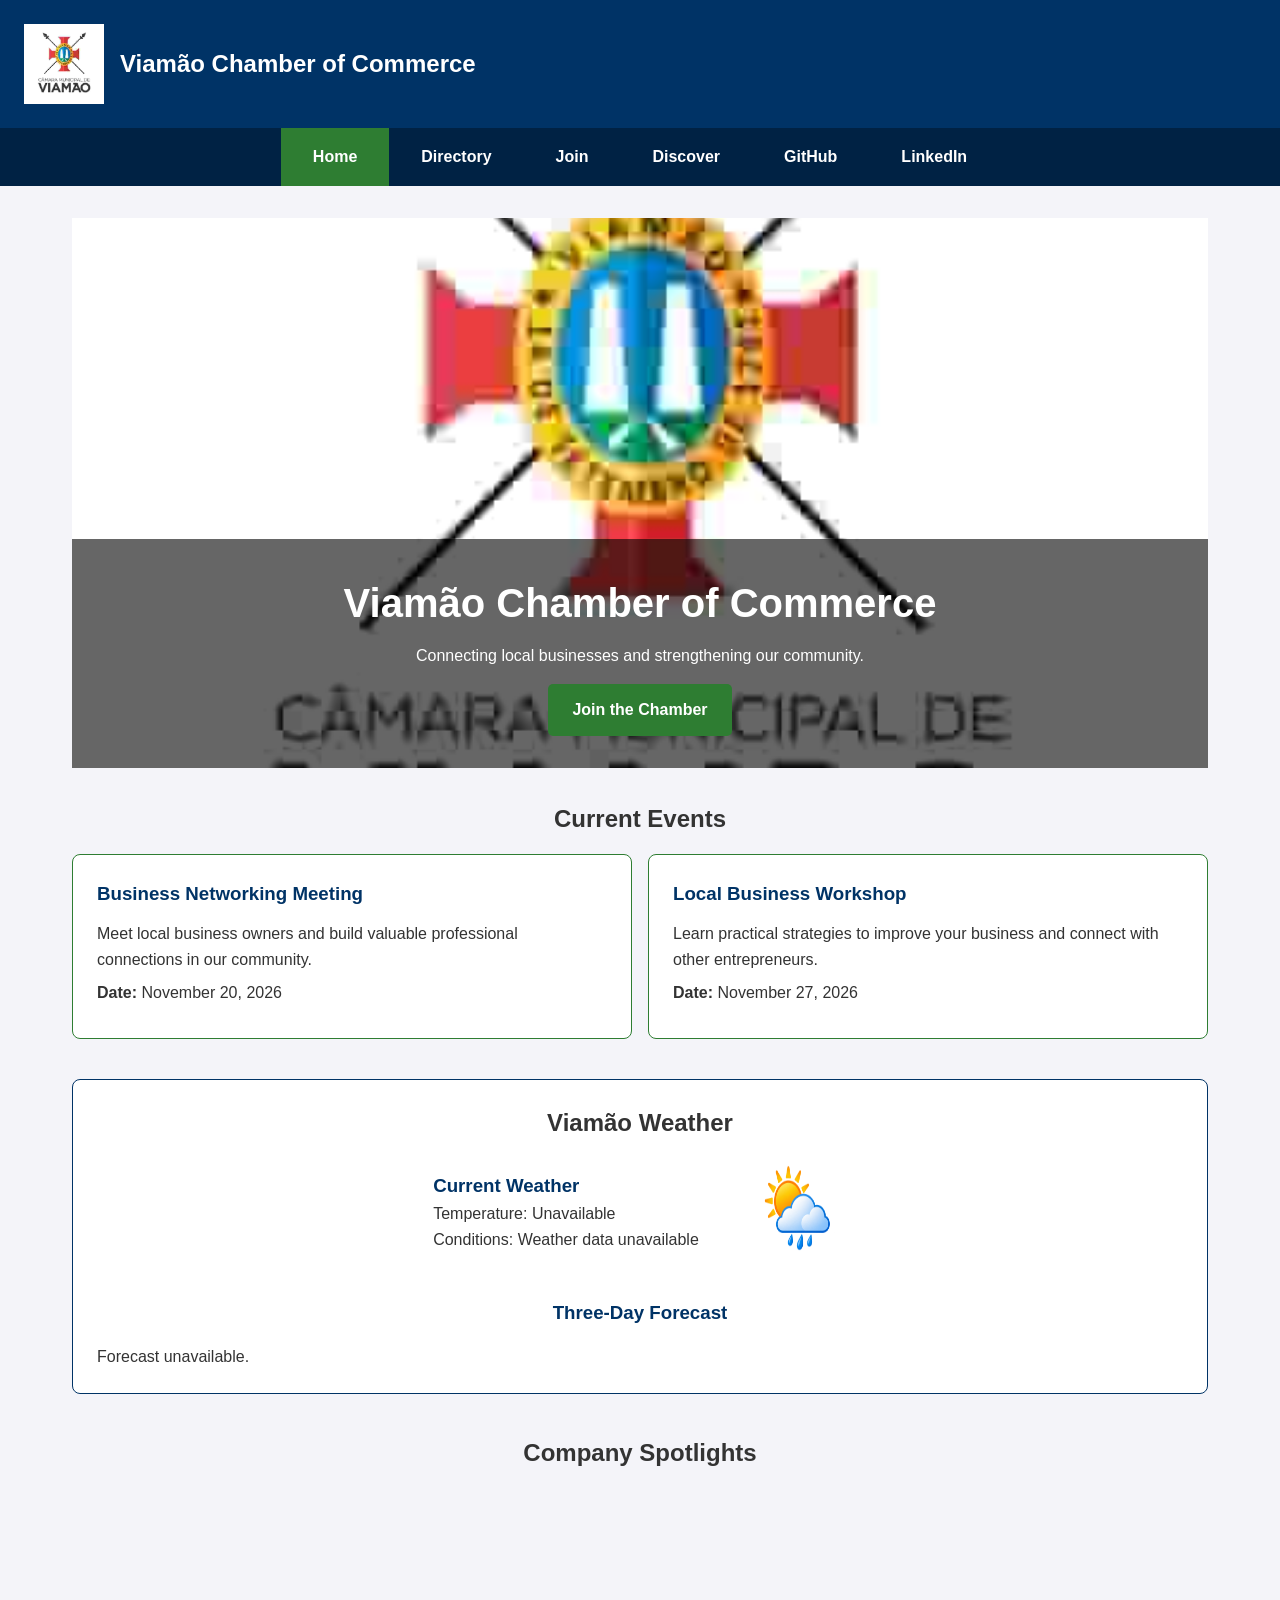
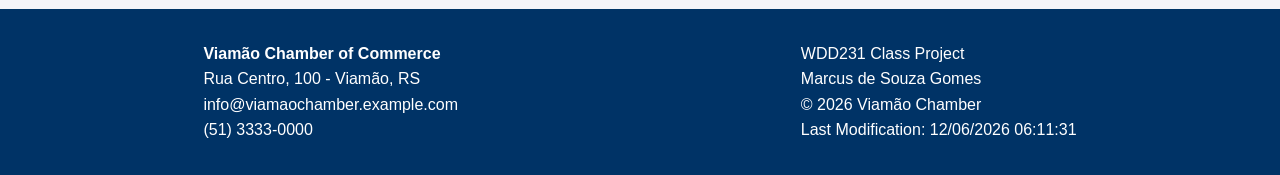
==== chamber/index.html @ 873c2a86 "commit" ====
<!DOCTYPE html>
<html lang="en">
<head>
    <meta charset="UTF-8">
    <meta name="viewport" content="width=device-width, initial-scale=1.0">

<meta name="description" content="Discover local businesses, events, weather, and opportunities to connect with the Viamão business community.">

    <meta name="author" content="Marcus de Souza Gomes">

    <title>Home - Viamão Chamber of Commerce</title>

    <!-- Open Graph, HERe to help sharing the page -->
    <meta property="og:title" content="Viamão Chamber of Commerce">
    <meta
        property="og:description"
        content="Discover local businesses, events, weather, and opportunities through the Viamão Chamber of Commerce."
    >
    <meta
        property="og:image"
        content="https://marcus62poa.github.io/wdd231/chamber/images/viamao.jpg"
    >
    <meta
        property="og:url"
        content="https://marcus62poa.github.io/wdd231/chamber/index.html"
    >
    <meta property="og:type" content="website">

    <!-- Favicon, here the correct position -->
    <link rel="icon" href="images/fivecon.jpg" type="image/jpeg">

    <!-- Google Fonts, fonts to help CEO -->
    <link rel="preconnect" href="https://fonts.googleapis.com">
    <link rel="preconnect" href="https://fonts.gstatic.com" crossorigin>
    <link
        href="https://fonts.googleapis.com/css2?family=Roboto:wght@400;500;700&display=swap"
        rel="stylesheet"
    >

    <!-- CSS part here -->
    <link rel="stylesheet" href="styles/normalize2.css">
    <link rel="stylesheet" href="styles/chamber.css">
    <link rel="stylesheet" href="styles/home.css">

    <!-- PART of the code that I need put java here,JavaScript -->
    <script src="scripts/home.js" defer></script>
</head>

<body>

<header>
    <div class="header-container">
        <img
            src="images/viamao.jpg"
            alt="Viamão Chamber of Commerce logo"
            width="80"
            height="80"
        >

        <span id="page-title">Viamão Chamber of Commerce</span>
    </div>

    <button
        id="menu-button"
        type="button"
        aria-label="Open navigation menu"
        aria-expanded="false"
        aria-controls="main-nav"
    >
        &#9776;
    </button>
</header>

<nav id="main-nav">
    <ul>
        <li>
            <a href="index.html" class="active">Home</a>
        </li>

        <li>
            <a href="directory.html">Directory</a>
        </li>

        <li>
            <a href="join.html">Join</a>
        </li>

        <li>
            <a href="discover.html">Discover</a>
        </li>

        <li>
            <a
                href="https://github.com/marcus62poa"
                target="_blank"
                rel="noopener noreferrer"
            >
                GitHub
            </a>
        </li>

        <li>
            <a
                href="https://www.linkedin.com/in/marcus-souza-gomes/"
                target="_blank"
                rel="noopener noreferrer"
            >
                LinkedIn
            </a>
        </li>
    </ul>
</nav>

<main>

    <!-- H ERO      -->
    <section class="hero">
        <img
            src="images/viamao.jpg"
            alt="View of Viamão, Rio Grande do Sul"
            width="1200"
            height="500"
        >

        <div class="hero-content">
            <h1>Viamão Chamber of Commerce</h1>

            <p>
                Connecting local businesses and strengthening our community.
            </p>

            <a class="cta-button" href="join.html">
                Join the Chamber
            </a>
        </div>
    </section>


    <!-- CURRRENT EVENTS -->
    <section class="events-section">
        <h2>Current Events</h2>

        <div class="events-container">

            <article class="event-card">
                <h3>Business Networking Meeting</h3>

                <p>
                    Meet local business owners and build valuable professional
                    connections in our community.
                </p>

                <p>
                    <strong>Date:</strong> November 20, 2026
                </p>
            </article>

            <article class="event-card">
                <h3>Local Business Workshop</h3>

                <p>
                    Learn practical strategies to improve your business and
                    connect with other entrepreneurs.
                </p>

                <p>
                    <strong>Date:</strong> November 27, 2026
                </p>
            </article>

        </div>
    </section>


    <!-- WEATHER -->
    <section class="weather-section">
        <h2>Viamão Weather</h2>

        <div class="weather-current">

            <div>
                <h3>Current Weather</h3>

                <p>
                    Temperature:
                    <span id="current-temp">Loading...</span>
                </p>


                <p>
                    Conditions:
                    <span id="weather-description">Loading...</span>
                </p>
            </div>

            <figure>
                <img
                    id="weather-icon"
                    src="images/Ícone de clima com sol e chuva.png"
                    alt=""
                    width="100"
                    height="100"
                >

                <figcaption id="weather-caption"></figcaption>
            </figure>

        </div>

        <h3 class="forecast-title">Three-Day Forecast</h3>

        <div id="forecast-container" class="forecast-container">
            <p>Loading forecast...</p>
        </div>
    </section>


    <!-- COMPANY SPOTLIGHTS -->
    <section class="spotlights-section">

        <h2>Company Spotlights</h2>

        <div id="spotlights-container" class="spotlights-container">
            <p>Loading company spotlights...</p>
        </div>

    </section>

</main>


<footer>

    <div class="footer-info">
        <p>
            <strong>Viamão Chamber of Commerce</strong>
        </p>

        <p>
            Rua Centro, 100 - Viamão, RS
        </p>

        <p>
            info@viamaochamber.example.com
        </p>

        <p>
            (51) 3333-0000
        </p>
    </div>

    <div class="footer-legal">

        <p>WDD231 Class Project</p>

        <p>Marcus de Souza Gomes</p>

        <p>
            &copy;
            <span id="currentyear"></span>
            Viamão Chamber
        </p>

        <p id="lastModified"></p>

    </div>

</footer>

</body>
</html>
---- chamber/styles/normalize2.css ----
/* Profile Photo Style */
.profile-photo {
    max-width: 150px;
    border-radius: 50%;
    display: block;
    margin: 0 auto 1rem auto;
}
---- chamber/styles/chamber.css ----
:root {
    --primary-color: #003366;
    --secondary-color: #2E7D32;
    --bg-color: #f4f4f9;
    --text-color: #333333;
    --light-text: #ffffff;
    --completed-bg: #d4edda;
    --completed-border: #28a745;
    --incomplete-bg: #fff3cd;
    --incomplete-border: #ffc107;
}


* {
    margin: 0;
    padding: 0;
    box-sizing: border-box;
}

body {
    font-family: 'Segoe UI', Tahoma, Geneva, Verdana, sans-serif;
    background-color: var(--bg-color);
    color: var(--text-color);
    line-height: 1.6;
}

/* Header & Navigation */
header {
    background-color: var(--primary-color);
    color: var(--light-text);
    padding: 1.5rem;
    display: flex;
    justify-content: space-between;
    align-items: center;
}

.header-container {
    display: flex;
    align-items: center;
    gap: 1rem;
}

#page-title {
    font-size: 1.5rem;
    font-weight: bold;
}

#menu-button {
    background: none;
    border: none;
    color: var(--light-text);
    font-size: 2rem;
    cursor: pointer;
    display: none;
}

nav {
    background-color: #002244;
}

nav ul {
    list-style-type: none;
    display: flex;
    justify-content: center;
}

nav ul li a {
    display: block;
    color: var(--light-text);
    text-decoration: none;
    padding: 1rem 2rem;
    font-weight: bold;
}

nav ul li a:hover, nav ul li a.active {
    background-color: var(--secondary-color); /* Wayfinding */
}

/* Main Content */
main {
    max-width: 900px;
    margin: 2rem auto;
    padding: 0 1rem;
}

h1 {
    text-align: center;
    margin-bottom: 0.5rem;
}

.intro-text {
    text-align: center;
    margin-bottom: 2rem;
}

/* Toggle Buttons */
.view-toggles {
    text-align: center;
    margin-bottom: 2rem;
}

.view-toggles button {
    padding: 0.5rem 1rem;
    margin: 0 0.5rem;
    cursor: pointer;
    background-color: #fff;
    border: 2px solid var(--primary-color);
    border-radius: 4px;
    font-weight: bold;
}

.view-toggles button.active-view {
    background-color: var(--primary-color);
    color: #fff;
}

/* Grid View (Default) */
.grid {
    display: grid;
    grid-template-columns: repeat(auto-fit, minmax(300px, 1fr));
    gap: 1.5rem;
}

.grid section {
    background: #fff;
    border: 1px solid var(--secondary-color);
    border-radius: 8px;
    padding: 1.5rem;
    text-align: center;
    box-shadow: 0 4px 6px rgba(0,0,0,0.05);
}

.grid img {
    max-width: 100px;
    height: auto;
    margin-bottom: 1rem;
}

/* List View */
.list {
    display: flex;
    flex-direction: column;
    gap: 1rem;
}

.list section {
    background: #fff;
    border: 1px solid var(--secondary-color);
    padding: 1rem;
    display: grid;
    grid-template-columns: 2fr 2fr 2fr 1fr;
    align-items: center;
    gap: 1rem;
}

/* Criterion: List view WITHOUT images */
.list img {
    display: none;
}

.list h3 {
    margin: 0;
}

/* Footer */
footer {
    background-color: var(--primary-color);
    color: var(--light-text);
    padding: 2rem;
    display: flex;
    justify-content: space-around;
    flex-wrap: wrap;
    margin-top: 3rem;
}

footer a {
    color: var(--secondary-color);
}

/* Media Queries */
@media (max-width: 768px) {
    #menu-button {
        display: block;
    }
    nav ul {
        flex-direction: column;
        display: none;
    }
    nav ul.open {
        display: flex;
    }
    .list section {
        grid-template-columns: 1fr;
        text-align: center;
    }
    footer {
        flex-direction: column;
        text-align: center;
        gap: 2rem;
    }
}
---- chamber/styles/home.css ----
/* ================================
   HOME PAGE
================================ */

main {
    max-width: 1200px;
    margin: 0 auto;
    padding: 1rem;
}

/* ================================
   HERO
================================ */

.hero {
    position: relative;
    width: 100%;
    margin-bottom: 2rem;
    overflow: hidden;
}

.hero img {
    width: 100%;
    height: auto;
    min-height: 300px;
    max-height: 550px;
    object-fit: cover;
    display: block;
}

.hero-content {
    position: absolute;
    left: 0;
    right: 0;
    bottom: 0;

    padding: 2rem;

    background: rgba(0, 0, 0, 0.60);
    color: #ffffff;

    text-align: center;
}

.hero-content h1 {
    margin-bottom: 0.5rem;
}

.hero-content p {
    margin-bottom: 1rem;
}

.cta-button {
    display: inline-block;

    background-color: #2e7d32;
    color: #ffffff;

    padding: 0.8rem 1.5rem;

    text-decoration: none;
    font-weight: bold;

    border-radius: 5px;
}

.cta-button:hover,
.cta-button:focus {
    background-color: #1b5e20;
}

.cta-button:focus-visible {
    outline: 3px solid #ffffff;
    outline-offset: 3px;
}


/* ================================
   SECTIONS
================================ */

.events-section,
.weather-section,
.spotlights-section {
    margin-bottom: 2.5rem;
}

.events-section h2,
.weather-section h2,
.spotlights-section h2 {
    text-align: center;
    margin-bottom: 1rem;
}


/* ================================
   EVENTS
================================ */

.events-container {
    display: grid;
    grid-template-columns: repeat(2, 1fr);
    gap: 1rem;
}

.event-card {
    background-color: #ffffff;
    border: 1px solid #2e7d32;
    border-radius: 8px;
    padding: 1.5rem;
}

.event-card h3 {
    color: #003366;
    margin-bottom: 0.75rem;
}

.event-card p {
    margin-bottom: 0.5rem;
}


/* ================================
   WEATHER
================================ */

.weather-section {
    background-color: #ffffff;
    border: 1px solid #003366;
    border-radius: 8px;
    padding: 1.5rem;
}

.weather-current {
    display: flex;
    justify-content: center;
    align-items: center;
    gap: 3rem;

    margin-bottom: 2rem;
}

.weather-current h3 {
    color: #003366;
}

.weather-current figure {
    margin: 0;
    text-align: center;
}

.weather-current img {
    width: 100px;
    height: 100px;
}

.forecast-title {
    text-align: center;
    color: #003366;
    margin-bottom: 1rem;
}

.forecast-container {
    display: grid;
    grid-template-columns: repeat(3, 1fr);
    gap: 1rem;
}

.forecast-card {
    background-color: #f4f4f9;
    border: 1px solid #2e7d32;
    border-radius: 8px;
    padding: 1rem;
    text-align: center;
}

.forecast-card h4 {
    color: #003366;
    margin-bottom: 0.5rem;
}

.forecast-card p {
    margin: 0.3rem 0;
}


/* ================================
   COMPANY SPOTLIGHTS
================================ */

.spotlights-container {
    display: grid;
    grid-template-columns: repeat(3, 1fr);
    gap: 1rem;
}

.spotlight-card {
    background-color: #ffffff;
    border: 1px solid #2e7d32;
    border-radius: 8px;
    padding: 1.5rem;

    text-align: center;

    box-shadow: 0 2px 5px rgba(0, 0, 0, 0.08);
}

.spotlight-card img {
    width: 120px;
    height: 120px;

    object-fit: contain;

    margin-bottom: 1rem;
}

.spotlight-card h3 {
    color: #003366;
    margin-bottom: 0.75rem;
}

.spotlight-card p {
    margin-bottom: 0.4rem;
}

.spotlight-card a {
    display: inline-block;
    margin-top: 0.75rem;

    color: #003366;
    font-weight: bold;
}

.membership-level {
    display: inline-block;

    margin-top: 0.75rem;
    padding: 0.3rem 0.7rem;

    background-color: #2e7d32;
    color: #ffffff;

    border-radius: 4px;

    font-weight: bold;
}


/* ================================
   ACCESSIBILITY
================================ */

a:focus-visible,
button:focus-visible {
    outline: 3px solid #ffbf00;
    outline-offset: 2px;
}


/* ================================
   MOBILE
================================ */

@media (max-width: 768px) {

    main {
        padding: 0.75rem;
    }

    .hero img {
        min-height: 350px;
    }

    .hero-content {
        padding: 1rem;
    }

    .hero-content h1 {
        font-size: 1.5rem;
    }

    .hero-content p {
        font-size: 0.95rem;
    }

    .events-container {
        grid-template-columns: 1fr;
    }

    .weather-current {
        flex-direction: column;
        gap: 1rem;
        text-align: center;
    }

    .forecast-container {
        grid-template-columns: 1fr;
    }

    .spotlights-container {
        grid-template-columns: 1fr;
    }
}


/* ================================
   LARGE SCREEN
================================ */

@media (min-width: 769px) {

    main {
        padding: 2rem;
    }

    .hero-content h1 {
        font-size: 2.5rem;
    }

}
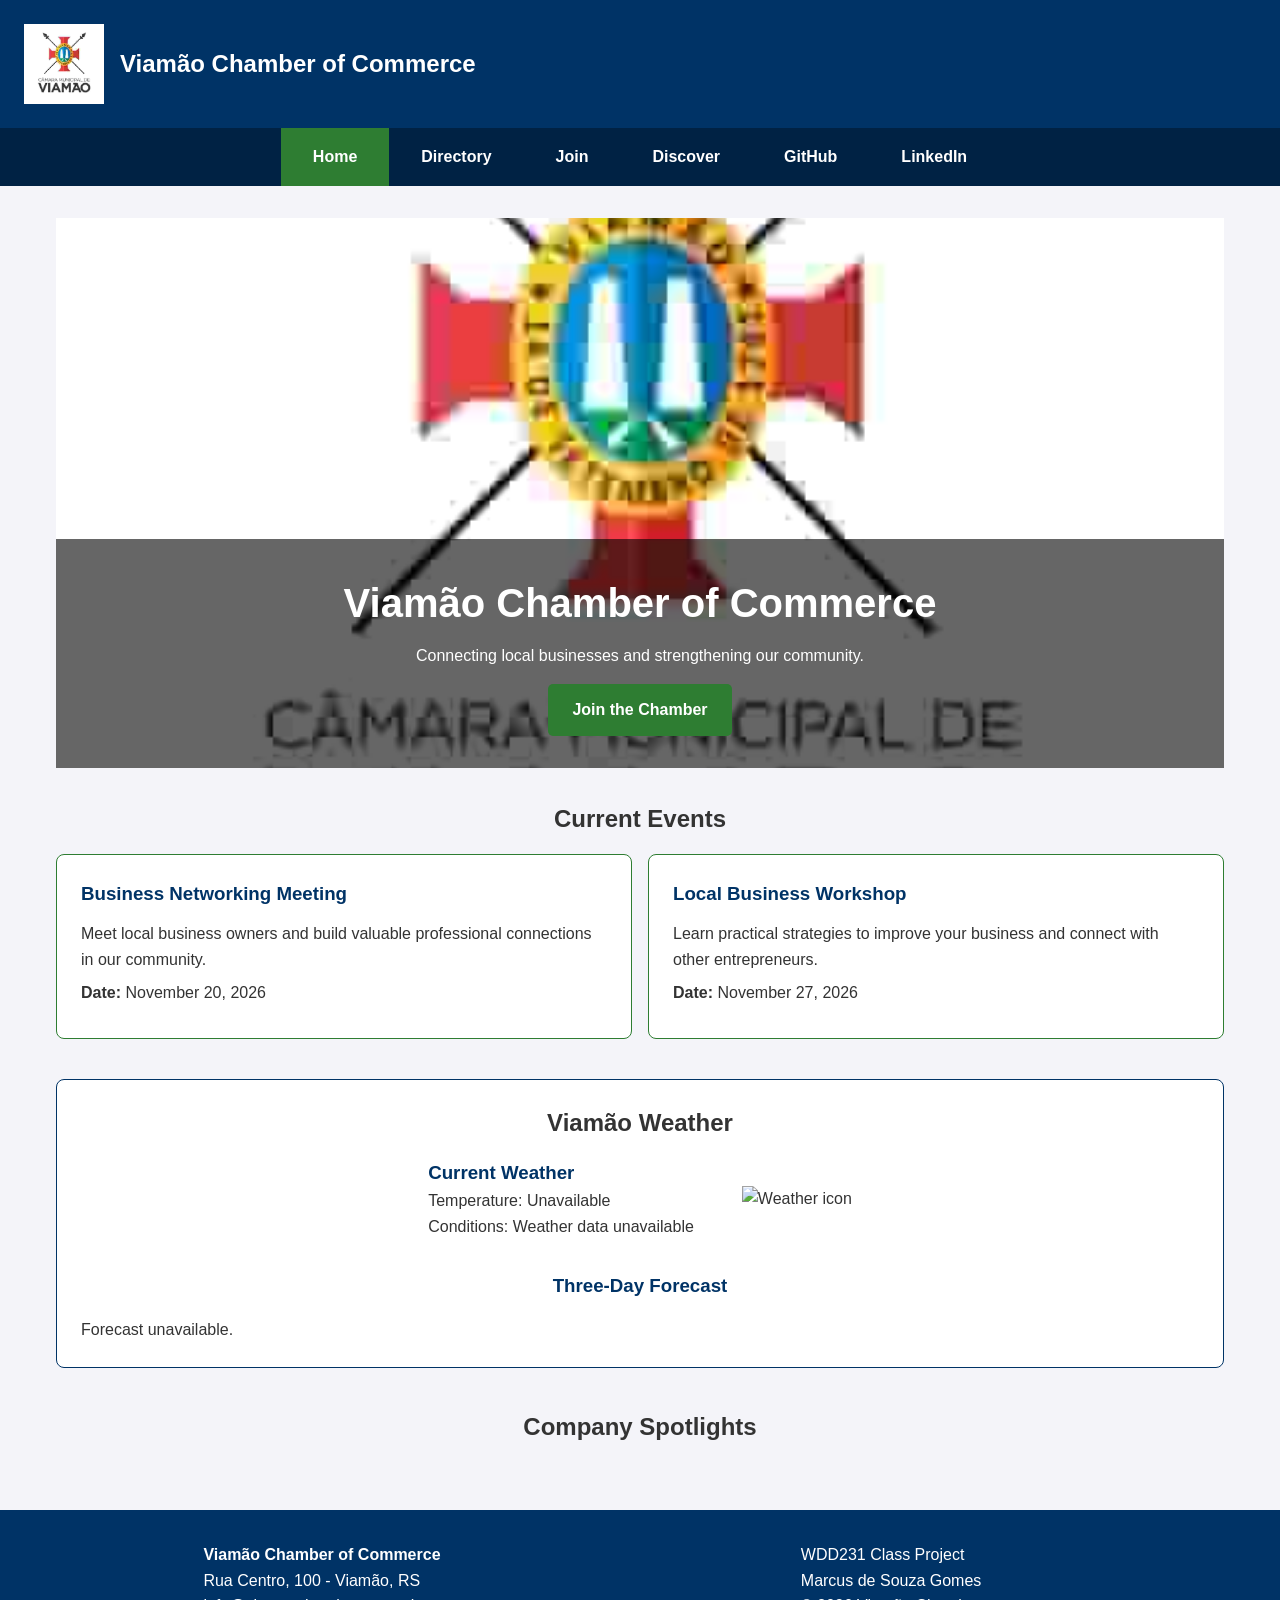
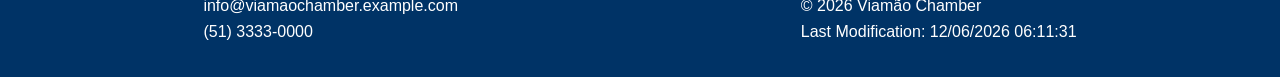
==== commit 4df2e0ba: "commit" ====
--- a/chamber/index.html
+++ b/chamber/index.html
@@ -18,7 +18,7 @@
     >
     <meta
         property="og:image"
-        content="https://marcus62poa.github.io/wdd231/chamber/images/viamao.jpg"
+        content="images/vila-viamao.jpg"
     >
     <meta
         property="og:url"
@@ -196,8 +196,8 @@
             <figure>
                 <img
                     id="weather-icon"
-                    src="images/Ícone de clima com sol e chuva.png"
-                    alt=""
+                    src="images/icon-weather.png"
+                    alt="Weather icon"
                     width="100"
                     height="100"
                 >
--- a/chamber/styles/home.css
+++ b/chamber/styles/home.css
@@ -4,8 +4,8 @@
 
 main {
     max-width: 1200px;
-    margin: 0 auto;
-    padding: 1rem;
+    margin: 2rem auto;
+    padding: 0 1rem;
 }
 
 /* ================================
@@ -120,9 +120,9 @@
 }
 
 
-/* ================================
+/* ====
    WEATHER
-================================ */
+======== */
 
 .weather-section {
     background-color: #ffffff;
@@ -184,9 +184,9 @@
 }
 
 
-/* ================================
+/* =========================
    COMPANY SPOTLIGHTS
-================================ */
+======================== */
 
 .spotlights-container {
     display: grid;
@@ -246,9 +246,9 @@
 }
 
 
-/* ================================
+/* =======================
    ACCESSIBILITY
-================================ */
+================== */
 
 a:focus-visible,
 button:focus-visible {
@@ -257,9 +257,9 @@
 }
 
 
-/* ================================
+/* ==================
    MOBILE
-================================ */
+====================== */
 
 @media (max-width: 768px) {
 
@@ -309,9 +309,7 @@
 
 @media (min-width: 769px) {
 
-    main {
-        padding: 2rem;
-    }
+  
 
     .hero-content h1 {
         font-size: 2.5rem;
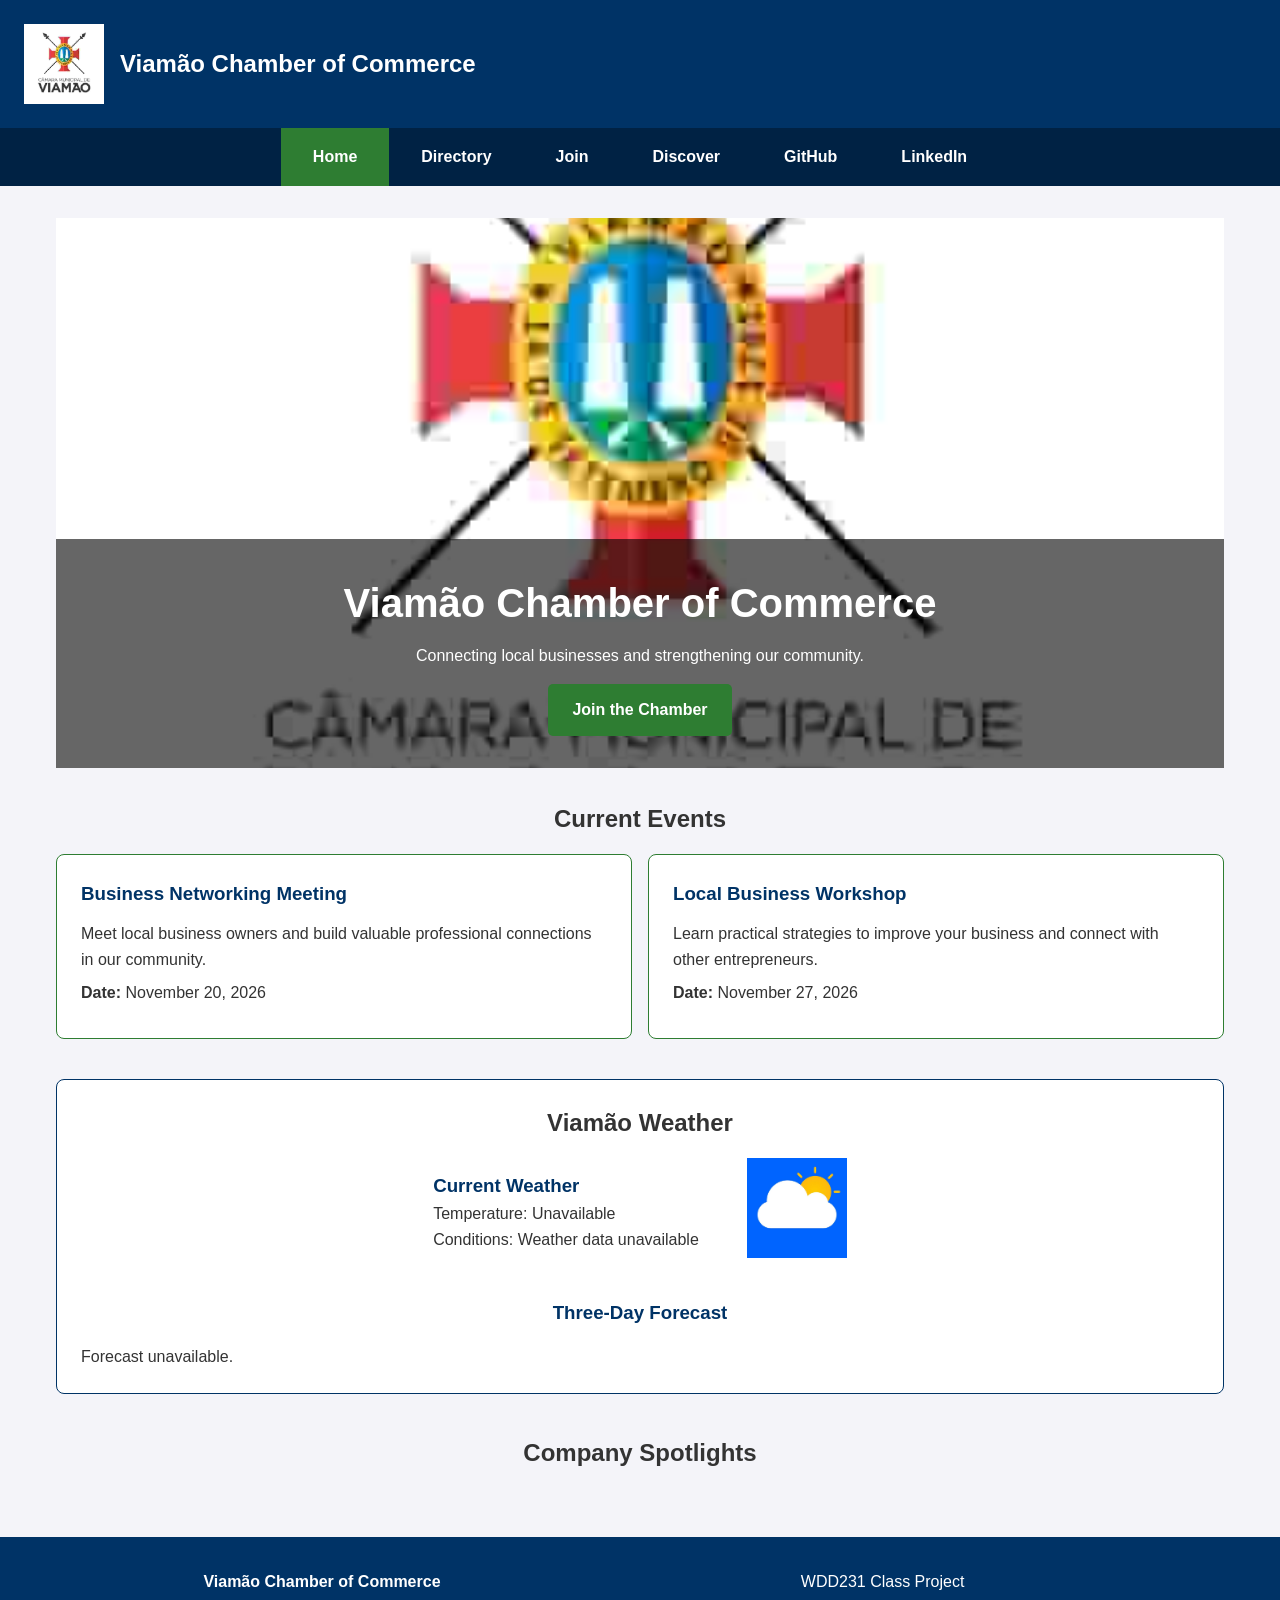
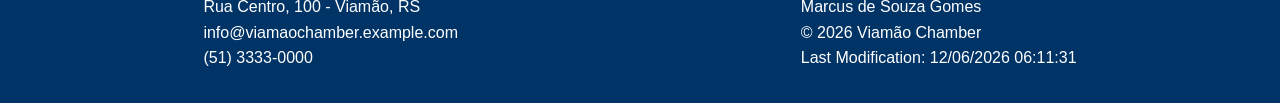
==== commit 428b8690: "commit" ====
--- a/chamber/index.html
+++ b/chamber/index.html
@@ -18,7 +18,7 @@
     >
     <meta
         property="og:image"
-        content="images/vila-viamao.jpg"
+        content="https://marcus62poa.github.io/wdd231/chamber/images/vila-viamao.jpg"
     >
     <meta
         property="og:url"
@@ -196,7 +196,7 @@
             <figure>
                 <img
                     id="weather-icon"
-                    src="images/icon-weather.png"
+                    src="images/icon-weather1.jpg"
                     alt="Weather icon"
                     width="100"
                     height="100"
--- a/chamber/styles/home.css
+++ b/chamber/styles/home.css
@@ -263,9 +263,7 @@
 
 @media (max-width: 768px) {
 
-    main {
-        padding: 0.75rem;
-    }
+    
 
     .hero img {
         min-height: 350px;
@@ -308,9 +306,7 @@
 ================================ */
 
 @media (min-width: 769px) {
-
-  
-
+    
     .hero-content h1 {
         font-size: 2.5rem;
     }
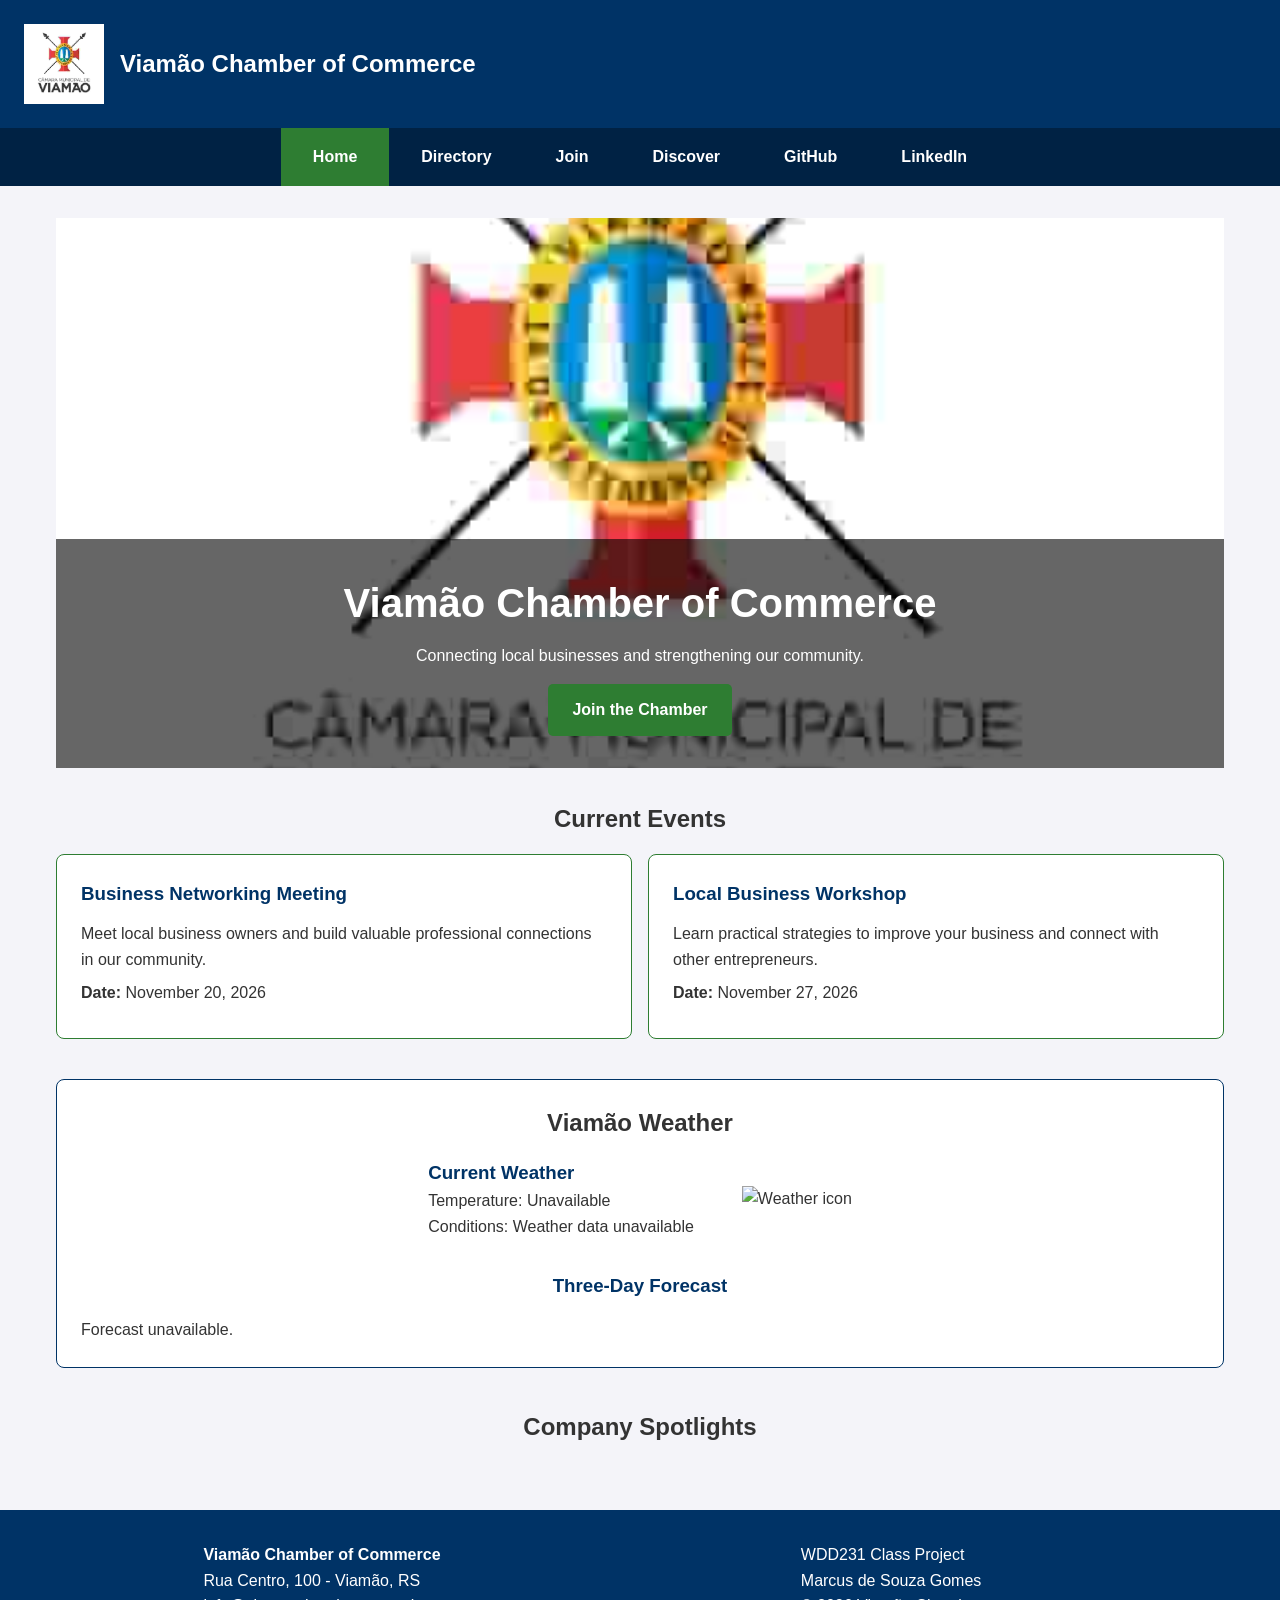
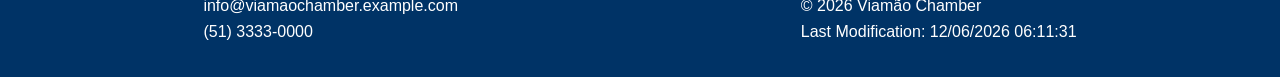
==== commit 867e9700: "commit" ====
--- a/chamber/index.html
+++ b/chamber/index.html
@@ -196,7 +196,7 @@
             <figure>
                 <img
                     id="weather-icon"
-                    src="images/icon-weather1.jpg"
+                    src="https://marcus62poa.github.io/wdd231/chamber/images/weather-icon.png"
                     alt="Weather icon"
                     width="100"
                     height="100"
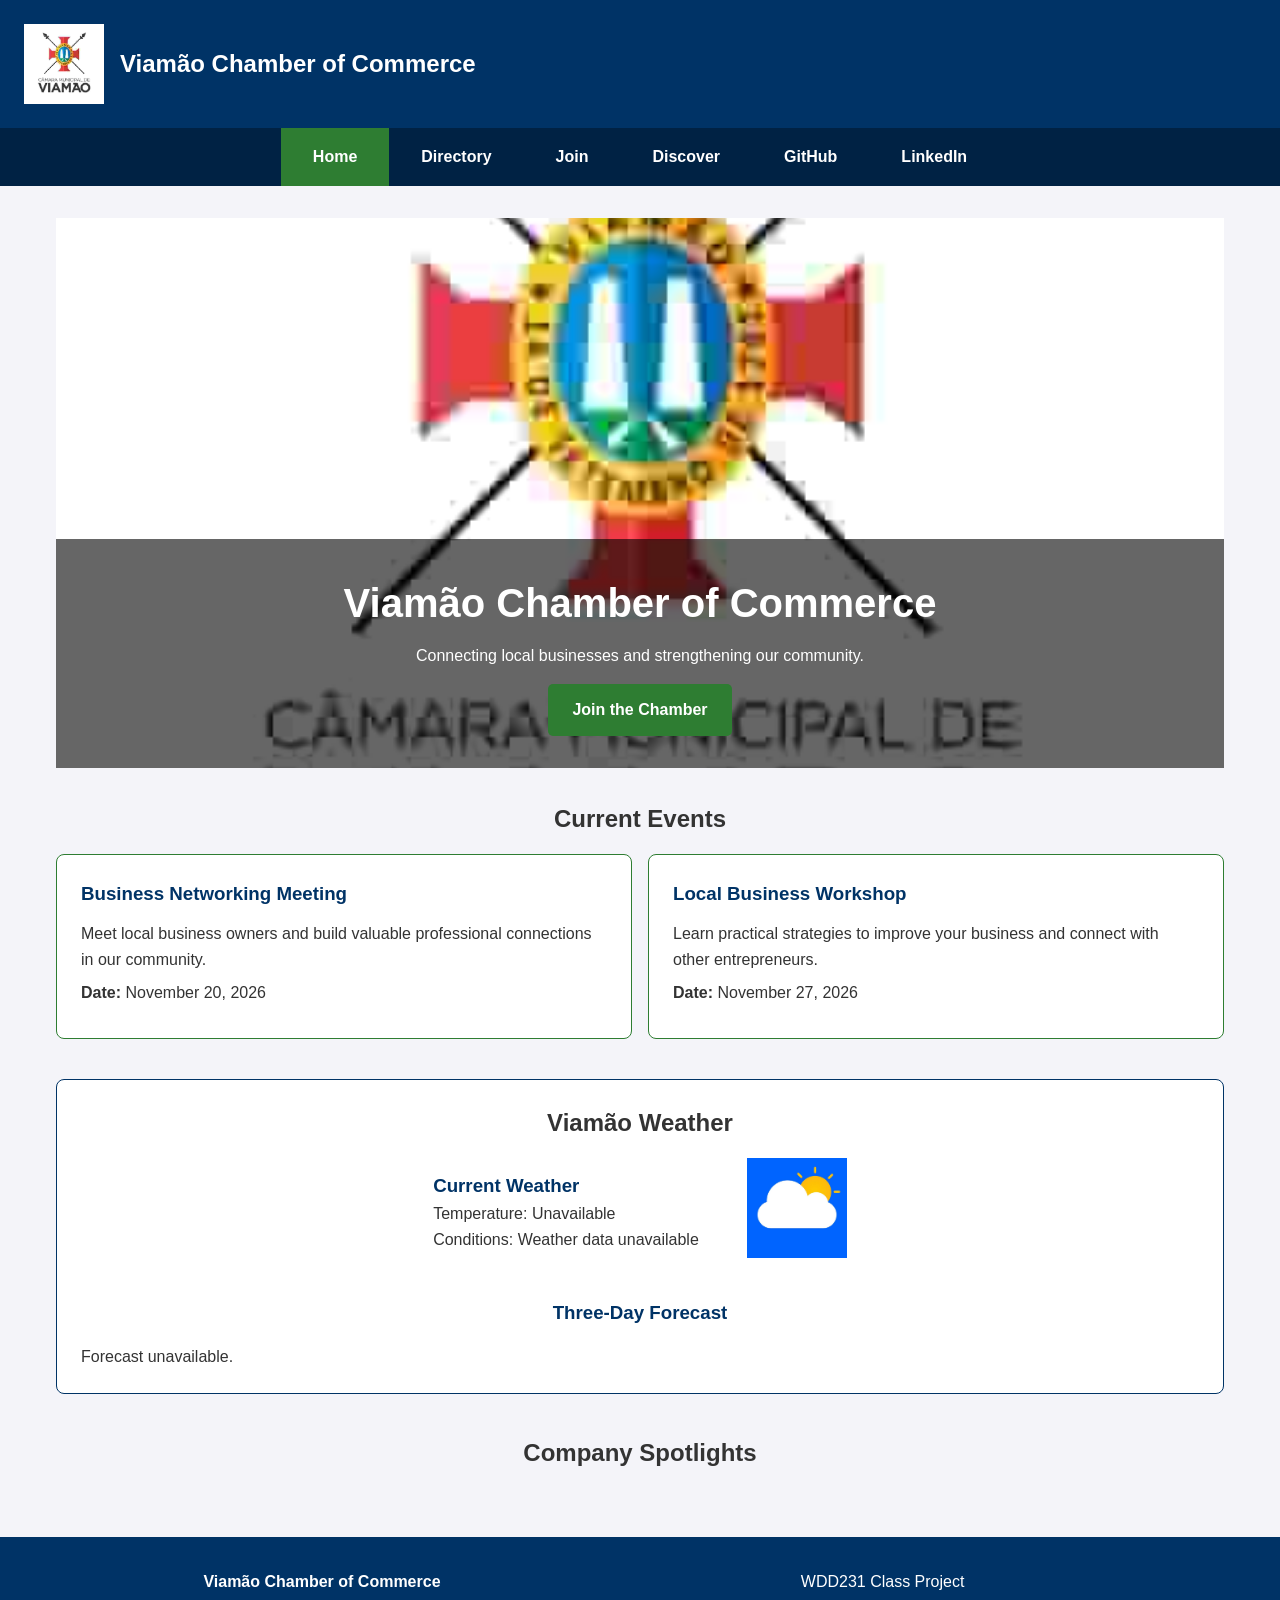
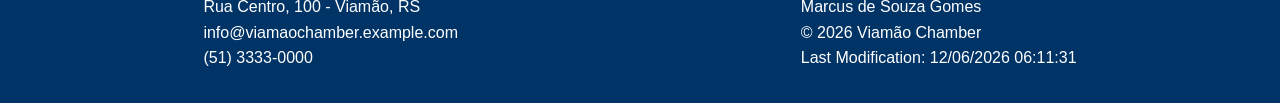
==== commit 8d6478e8: "commit" ====
--- a/chamber/index.html
+++ b/chamber/index.html
@@ -196,7 +196,7 @@
             <figure>
                 <img
                     id="weather-icon"
-                    src="https://marcus62poa.github.io/wdd231/chamber/images/weather-icon.png"
+                    src="images/icon-weather1.jpg"
                     alt="Weather icon"
                     width="100"
                     height="100"
